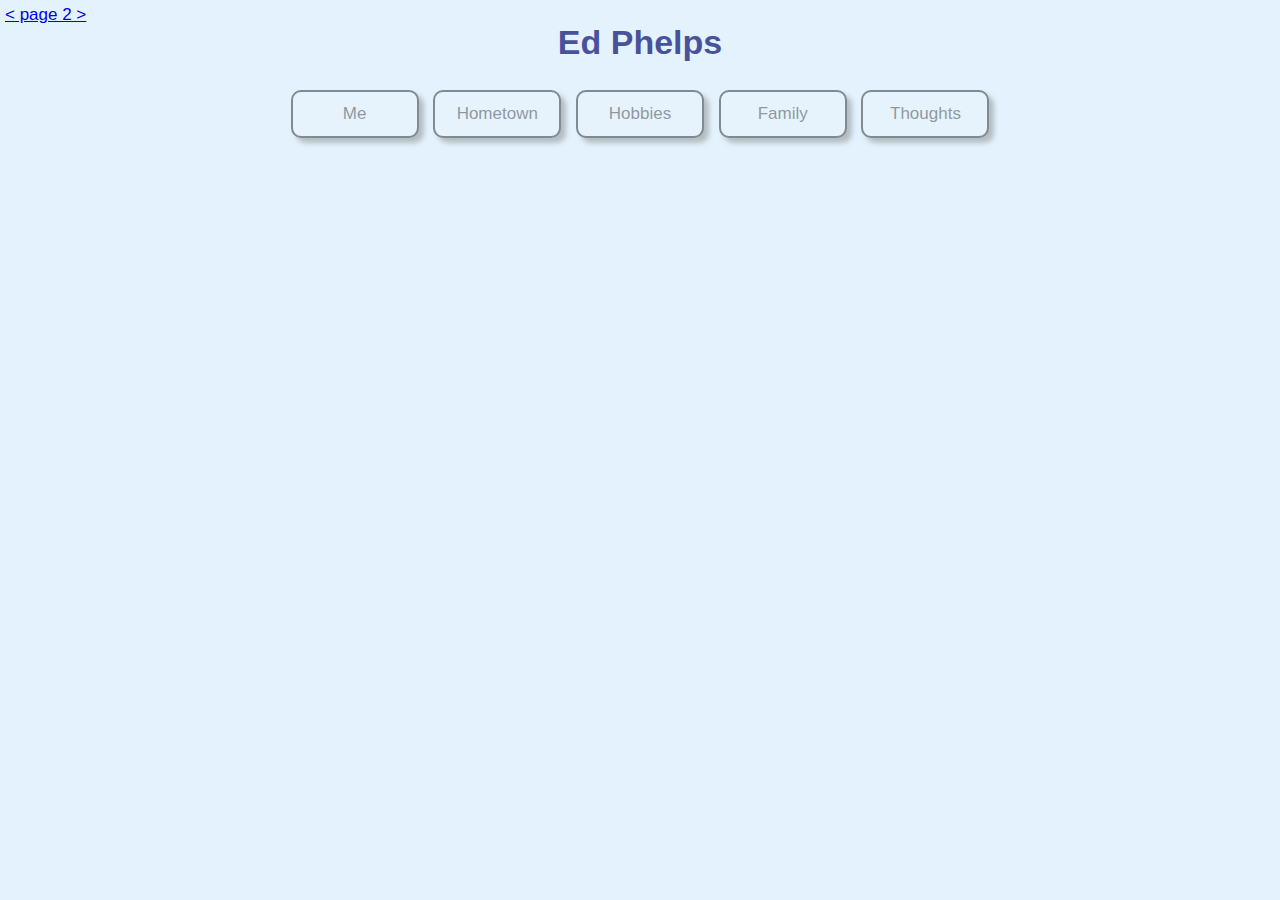
==== index.html @ 16e63986 "Initial" ====
<!DOCTYPE html>
<html lang="en" dir="ltr">
  <head>
    <link href="style/master.css" rel="stylesheet">
    <meta charset="utf-8">
    <title>Precourse Website</title>
  </head>
  <body>
    <a class=page-link href="index2.html">&lt; page 2 &gt;</a>
    <h1>Ed Phelps</h1>

    <div id="menu" >
      <p id=btn-me>Me</p>
      <p id=btn-hometown>Hometown</p>
      <p id=btn-hobbies>Hobbies</p>
      <p id=btn-family>Family</p>
      <p id=btn-thoughts>Thoughts</p>
    </div>
    <div id=info-sections>
      <div class="info align-ctr" id=info-me>
        <p>I worked as a developer in C++ and Java doing desktop and backend work for a few years.  I took some time off to raise my kids and am now heading back into development.</p>
      </div>
      <div class="info align-ctr" id=info-hometown>
        <p>I was raised in Arlington, VA, next to Washington, DC.  Hot, humid, and traffic is a mess.</p>
        <p align="center"><img src="images/Arlington.png" width="410" height="403" border="2"></p>
      </div>
      <div class="info align-ctr" id=info-hobbies>
        <p align="center"><img src="images/hobbies.png" border="2"></p>
      </div>
      <div class="info align-ctr" id=info-family>
        <p>My daughter and son, Isabel and Ian, attend CU.</p>
        <p align="center"><img src="images/family.jpg" border="2"></p>
      </div>
      <div class="info align-ctr" id=info-thoughts>
        <p>Shower Thoughts (taken from online):</p>
        <ul>
          <li>LEGO is one of the only companies that can release an almost infinite number of new products, without actually creating any new products.</li>
          <li>GoFundMe is turning into the internet version of panhandling.</li>
          <li>Someday you will take a picture of yourself - or someone will take one of you - not knowing it will be your memorial picture when you die.</li>
          <li>No one has seen you look worse than the gas station closest to your house.</li>
          <li>When cousins from both sides of the families meet it’s like a special crossover episode in your life.</li>
          <li>The more times a phone number is repeated in an ad, the less trustworthy the ad seems.</li>
        </ul>
      </div>
    </div>

  </body>
  <script src="jquery/jquery.js"></script>
  <script src="js/main.js"></script>
</html>
---- style/master.css ----
/* BASIC STYLES
============================ */

h1 {
  color:       #1A237E; /* dark blue */
  font-family: Arial, sans-serif;
  text-align:  center;
}

body {
  color:       #212121;
  font-family: Arial, sans-serif;
  font-size:   17px;
  background:  #FFFDE7;
  background:  #E3F2FD;
}

p {
  margin: 17px;
}

li {
  margin-bottom: 12px;
}

/* LINK BETWEEN TWO PAGES
============================ */
.page-link {
  position: absolute;
  top: 5px;
  left:5px;
}

/* INFO BOXES
============================ */

.align-ctr {
  margin:           0px auto;  /* center them */
  border:           solid;
  min-width:        500px;
  max-width:        700px;
  border-radius:    5px;
  padding:          0px 15px 0px 15px;
  background:       linear-gradient(#FAFAFA,#E0E0E0);
  border-radius:    30px;
}

/* MENU
============================ */

/* used in div to indicate p's are menu selections */
#menu {
  text-align:    center;  /* centers the group of menu buttons */
  margin-bottom: 20px;
}

/* format each menu selection */
#menu p {
  display:      inline-block;  /* get the buttons to flow across screen */
  width:        100px;
  margin:       5px;
  padding:      12px;
  border-radius:10px;
  border:       2px;
  border-color: black;
  border-style: solid;
}
#menu p:hover {
  background-color: #B3E5FC;  /* md blue */
}
#menu p:active {
  background-color: #B3E5FC;  /* md blue */
  box-shadow:       none;
  box-shadow:       2px 2px 2px #777777 inset;
}
.menu-unselected {
  background-color: #EBF5FB;  /* lt blue */
  font-weight:      normal;
  box-shadow:       5px 5px 5px #777777;
}
.menu-selected {
  background-color: #B3E5FC;  /* md blue */
  box-shadow:       2px 2px 2px #777777 inset;
}
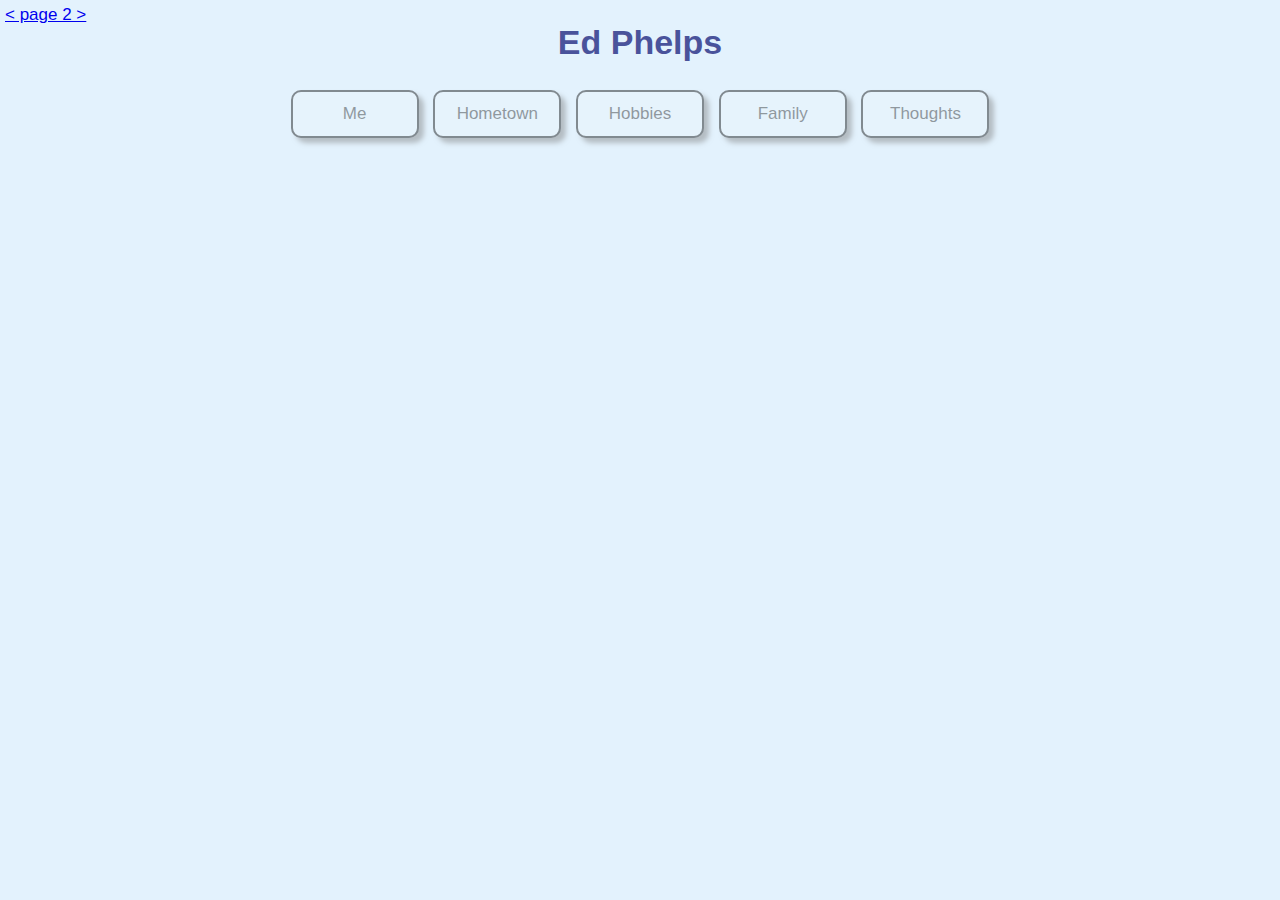
==== commit bd2851a5: "added comments" ====
--- a/index.html
+++ b/index.html
@@ -7,9 +7,12 @@
     <title>Precourse Website</title>
   </head>
   <body>
+
+    <!-- HEADING / TOP LEVEL NAV -->
     <a class=page-link href="index2.html">&lt; page 2 &gt;</a>
     <h1>Ed Phelps</h1>
 
+    <!-- MENU -->
     <div id="menu" >
       <p id=btn-me>Me</p>
       <p id=btn-hometown>Hometown</p>
@@ -17,24 +20,37 @@
       <p id=btn-family>Family</p>
       <p id=btn-thoughts>Thoughts</p>
     </div>
+
+    <!-- INFO SECTIONS CONTROLLED BY MENU -->
     <div id=info-sections>
+
+      <!-- INFO: ME -->
       <div class="info align-ctr" id=info-me>
         <p>I worked as a developer in C++ and Java doing desktop and backend work for a few years.  I took some time off to raise my kids and am now heading back into development.</p>
       </div>
+
+      <!-- INFO: HOMETOWN -->
       <div class="info align-ctr" id=info-hometown>
         <p>I was raised in Arlington, VA, next to Washington, DC.  Hot, humid, and traffic is a mess.</p>
         <p align="center"><img src="images/Arlington.png" width="410" height="403" border="2"></p>
       </div>
+
+      <!-- INFO: HOBBIES -->
       <div class="info align-ctr" id=info-hobbies>
-        <p align="center"><img src="images/hobbies.png" border="2"></p>
+        <p align="center"><img id=img-hobbies src="images/hobbies.png" border="2"></p>
       </div>
+
+      <!-- INFO: FAMILY -->
       <div class="info align-ctr" id=info-family>
         <p>My daughter and son, Isabel and Ian, attend CU.</p>
         <p align="center"><img src="images/family.jpg" border="2"></p>
       </div>
+
+      <!-- INFO: THOUGHTS  -->
       <div class="info align-ctr" id=info-thoughts>
         <p>Shower Thoughts (taken from online):</p>
         <ul>
+          <li>When you close one eye, you see nothing through that eye (not even black). But when you close both eyes, you see black.</li>
           <li>LEGO is one of the only companies that can release an almost infinite number of new products, without actually creating any new products.</li>
           <li>GoFundMe is turning into the internet version of panhandling.</li>
           <li>Someday you will take a picture of yourself - or someone will take one of you - not knowing it will be your memorial picture when you die.</li>
--- a/style/master.css
+++ b/style/master.css
@@ -18,6 +18,10 @@
 
 p {
   margin: 17px;
+}
+
+#img-hobbies {
+  margin-top: 5px;  /* so hobbies image vertically centers (otherwise it sits on the text baseline so spc for descenders appears below and makes image seem too high) */
 }
 
 li {
